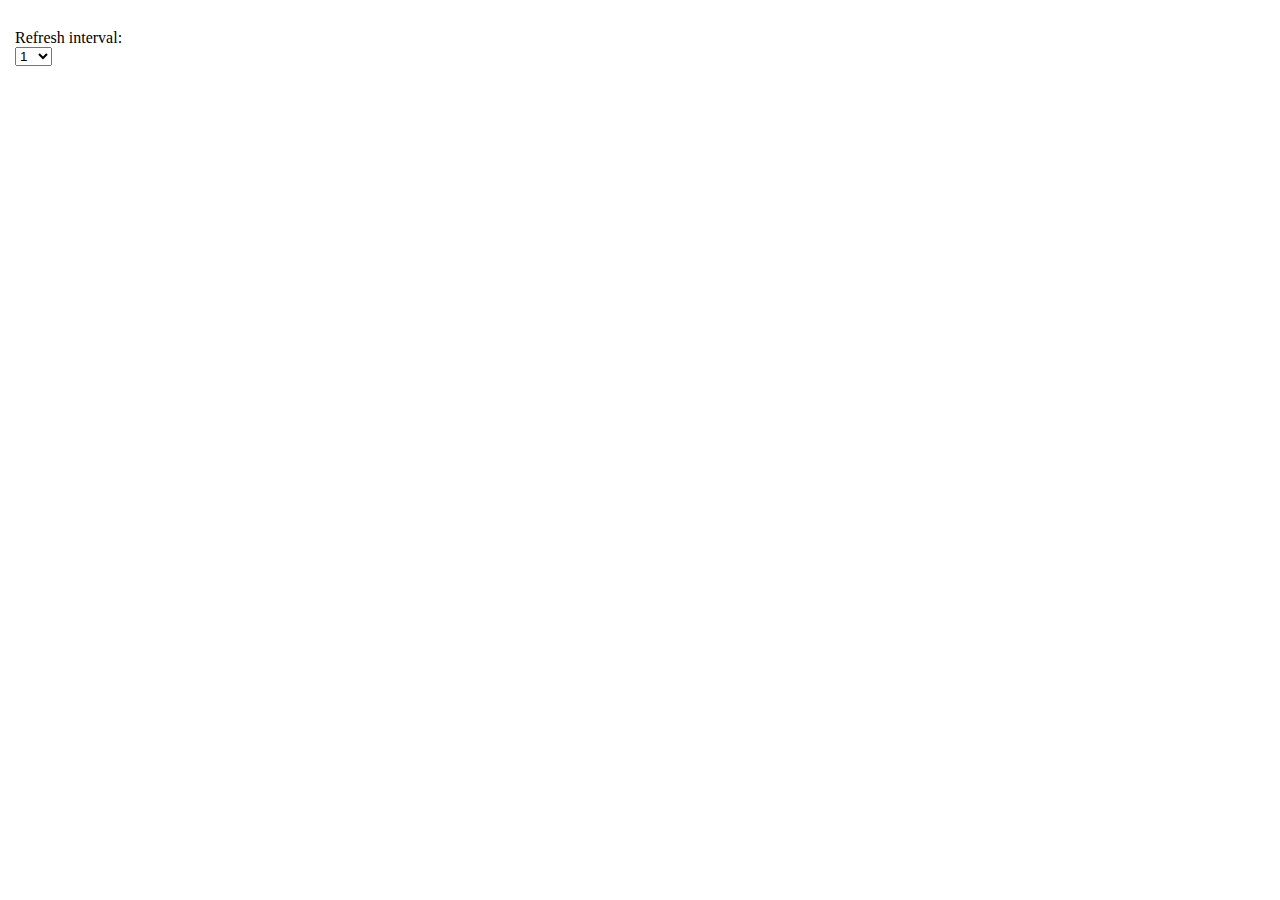
==== index.html @ 231728ae "Update" ====
<?xml version="1.0" encoding="UTF-8" ?>
<!DOCTYPE html PUBLIC "-//W3C//DTD XHTML 1.0 Transitional//EN" "http://www.w3.org/TR/xhtml1/DTD/xhtml1-transitional.dtd">
<html xmlns="http://www.w3.org/1999/xhtml">
<head>
<meta http-equiv="Content-Type" content="text/html; charset=UTF-8" />
<title>Insert title here</title>
<script type="text/javascript" src="prototype.js"></script>
<script type="text/javascript" src="builder.js"></script>
<script type="text/javascript" src="config.js"></script>
<script type="text/javascript">
	var images = []
	var timer = null;
	
	function init() {
		imagesDiv = $('images');
		files.each(function(file) {
			var ele = Builder.node('img', {
				src: file,
			});
			imagesDiv.appendChild(ele);
			images.push(ele);
		});
		$('weathermap').src = 'weathermap.png';
		timer = setTimeout('refresh()', interval);
	}
	
	function refresh() {
		var rand = Math.round(Math.random()*10000000000);
		images.each(function(img, index) { 
			img.src = files[index] + '?rand=' + rand;
		});
		$('weathermap').src = 'weathermap.png?rand=' + rand;
		timer = setTimeout('refresh()', interval);
	}
	
	function changeInterval() {
		var ele = $('intervals');
		interval = (ele[ele.selectedIndex]).value * 1000;
		if (timer != null) {
			clearTimeout(timer);
			timer = setTimeout('refresh()', interval);
		}
	}
</script>
</head>
<body onload="init()">
<table style="border:0px;">
<tr>
	<td>
		<img id="weathermap" />
	</td>
	<td>
		<div id="images">
		</div>
		<br/>
		Refresh interval:<br/>
		<select id="intervals" onchange="changeInterval()">
			<option value="1">1</option>
			<option value="5">5</option>
			<option value="10">10</option>
			<option value="30">30</option>
			<option value="60">60</option>
		</select>
	</td>
</tr>
</table>
</body>
</html>
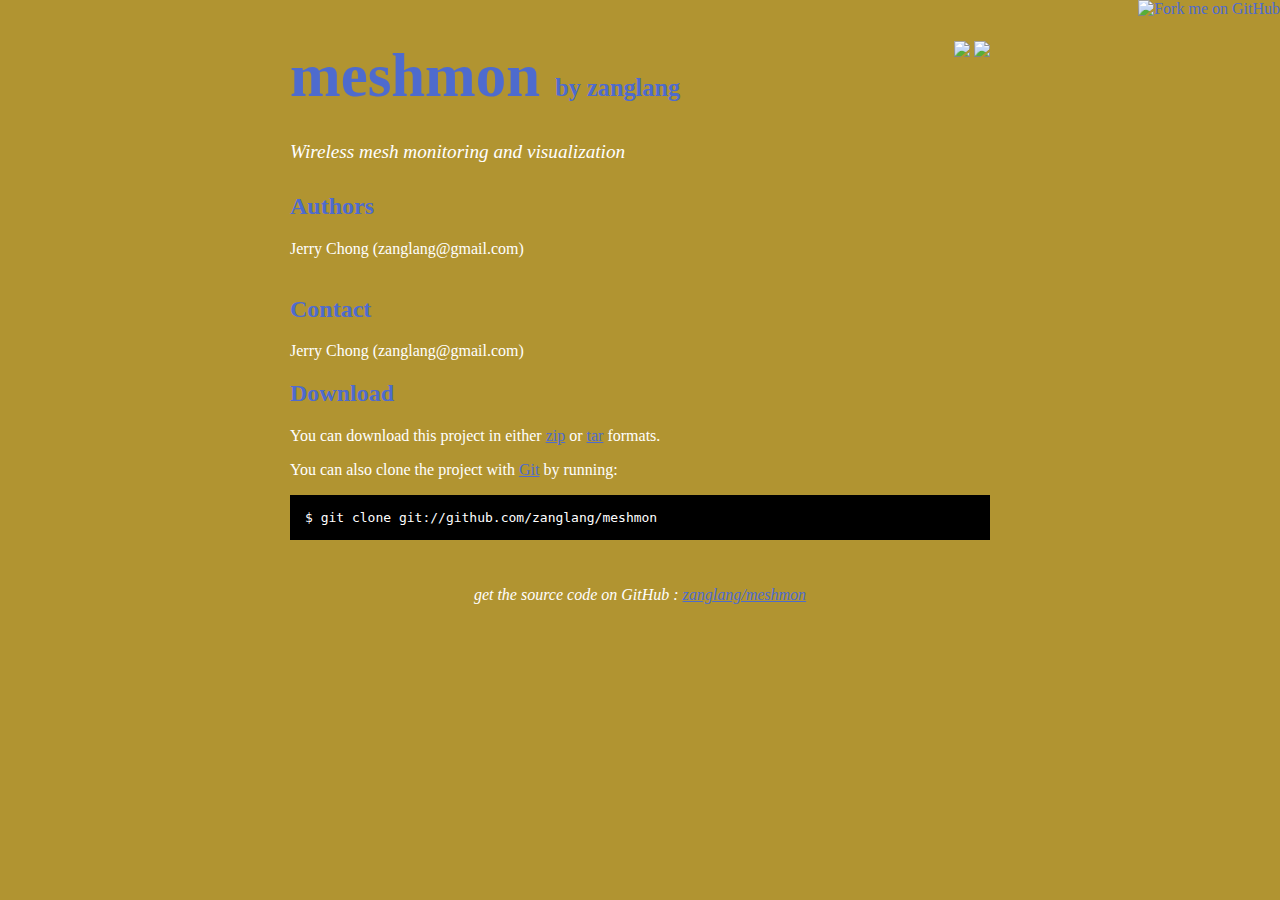
==== commit b454d3cc: "github generated gh-pages branch" ====
--- a/index.html
+++ b/index.html
@@ -1,68 +1,83 @@
-<?xml version="1.0" encoding="UTF-8" ?>
-<!DOCTYPE html PUBLIC "-//W3C//DTD XHTML 1.0 Transitional//EN" "http://www.w3.org/TR/xhtml1/DTD/xhtml1-transitional.dtd">
-<html xmlns="http://www.w3.org/1999/xhtml">
+<!DOCTYPE html PUBLIC "-//W3C//DTD XHTML 1.0 Strict//EN"
+	"http://www.w3.org/TR/xhtml1/DTD/xhtml1-strict.dtd">
+
+<html xmlns="http://www.w3.org/1999/xhtml" xml:lang="en" lang="en">
 <head>
-<meta http-equiv="Content-Type" content="text/html; charset=UTF-8" />
-<title>Insert title here</title>
-<script type="text/javascript" src="prototype.js"></script>
-<script type="text/javascript" src="builder.js"></script>
-<script type="text/javascript" src="config.js"></script>
-<script type="text/javascript">
-	var images = []
-	var timer = null;
+	<meta http-equiv="Content-Type" content="text/html; charset=utf-8"/>
+
+	<title>zanglang/meshmon @ GitHub</title>
 	
-	function init() {
-		imagesDiv = $('images');
-		files.each(function(file) {
-			var ele = Builder.node('img', {
-				src: file,
-			});
-			imagesDiv.appendChild(ele);
-			images.push(ele);
-		});
-		$('weathermap').src = 'weathermap.png';
-		timer = setTimeout('refresh()', interval);
-	}
+	<style type="text/css">
+		body {
+  		margin-top: 1.0em;
+  		background-color: #b19431;
+		  font-family: "Helvetica,Arial,FreeSans"; 
+  		color: #ffffff;
+    }
+    #container {
+      margin: 0 auto;
+      width: 700px;
+    }
+		h1 { font-size: 3.8em; color: #4e6bce; margin-bottom: 3px; }
+		h1 .small { font-size: 0.4em; }
+		h1 a { text-decoration: none }
+		h2 { font-size: 1.5em; color: #4e6bce; }
+    h3 { text-align: center; color: #4e6bce; }
+    a { color: #4e6bce; }
+    .description { font-size: 1.2em; margin-bottom: 30px; margin-top: 30px; font-style: italic;}
+    .download { float: right; }
+		pre { background: #000; color: #fff; padding: 15px;}
+    hr { border: 0; width: 80%; border-bottom: 1px solid #aaa}
+    .footer { text-align:center; padding-top:30px; font-style: italic; }
+	</style>
 	
-	function refresh() {
-		var rand = Math.round(Math.random()*10000000000);
-		images.each(function(img, index) { 
-			img.src = files[index] + '?rand=' + rand;
-		});
-		$('weathermap').src = 'weathermap.png?rand=' + rand;
-		timer = setTimeout('refresh()', interval);
-	}
-	
-	function changeInterval() {
-		var ele = $('intervals');
-		interval = (ele[ele.selectedIndex]).value * 1000;
-		if (timer != null) {
-			clearTimeout(timer);
-			timer = setTimeout('refresh()', interval);
-		}
-	}
-</script>
 </head>
-<body onload="init()">
-<table style="border:0px;">
-<tr>
-	<td>
-		<img id="weathermap" />
-	</td>
-	<td>
-		<div id="images">
-		</div>
-		<br/>
-		Refresh interval:<br/>
-		<select id="intervals" onchange="changeInterval()">
-			<option value="1">1</option>
-			<option value="5">5</option>
-			<option value="10">10</option>
-			<option value="30">30</option>
-			<option value="60">60</option>
-		</select>
-	</td>
-</tr>
-</table>
+
+<body>
+  <a href="http://github.com/zanglang/meshmon"><img style="position: absolute; top: 0; right: 0; border: 0;" src="http://s3.amazonaws.com/github/ribbons/forkme_right_darkblue_121621.png" alt="Fork me on GitHub" /></a>
+  
+  <div id="container">
+
+    <div class="download">
+      <a href="http://github.com/zanglang/meshmon/zipball/master">
+        <img border="0" width="90" src="http://github.com/images/modules/download/zip.png"></a>
+      <a href="http://github.com/zanglang/meshmon/tarball/master">
+        <img border="0" width="90" src="http://github.com/images/modules/download/tar.png"></a>
+    </div>
+      
+    <h1><a href="http://github.com/zanglang/meshmon">meshmon</a> 
+      <span class="small">by <a href="http://github.com/zanglang">zanglang</a></span></h1>
+
+    <div class="description">
+      Wireless mesh monitoring and visualization
+    </div>
+
+    <h2>Authors</h2>
+<p>Jerry Chong (zanglang@gmail.com)+<br/>+<br/>      </p>
+<h2>Contact</h2>
+<p>Jerry Chong (zanglang@gmail.com)+<br/>      </p>
+
+
+    <h2>Download</h2>
+    <p>
+      You can download this project in either
+      <a href="http://github.com/zanglang/meshmon/zipball/master">zip</a> or
+      <a href="http://github.com/zanglang/meshmon/tarball/master">tar</a> formats.
+    </p>
+    <p>You can also clone the project with <a href="http://git-scm.com">Git</a>
+      by running:
+      <pre>$ git clone git://github.com/zanglang/meshmon</pre>
+    </p>
+      
+    <div class="footer">
+      get the source code on GitHub : <a href="http://github.com/zanglang/meshmon">zanglang/meshmon</a>
+    </div>
+    
+  </div>
+
+  
 </body>
-</html>+</html>
